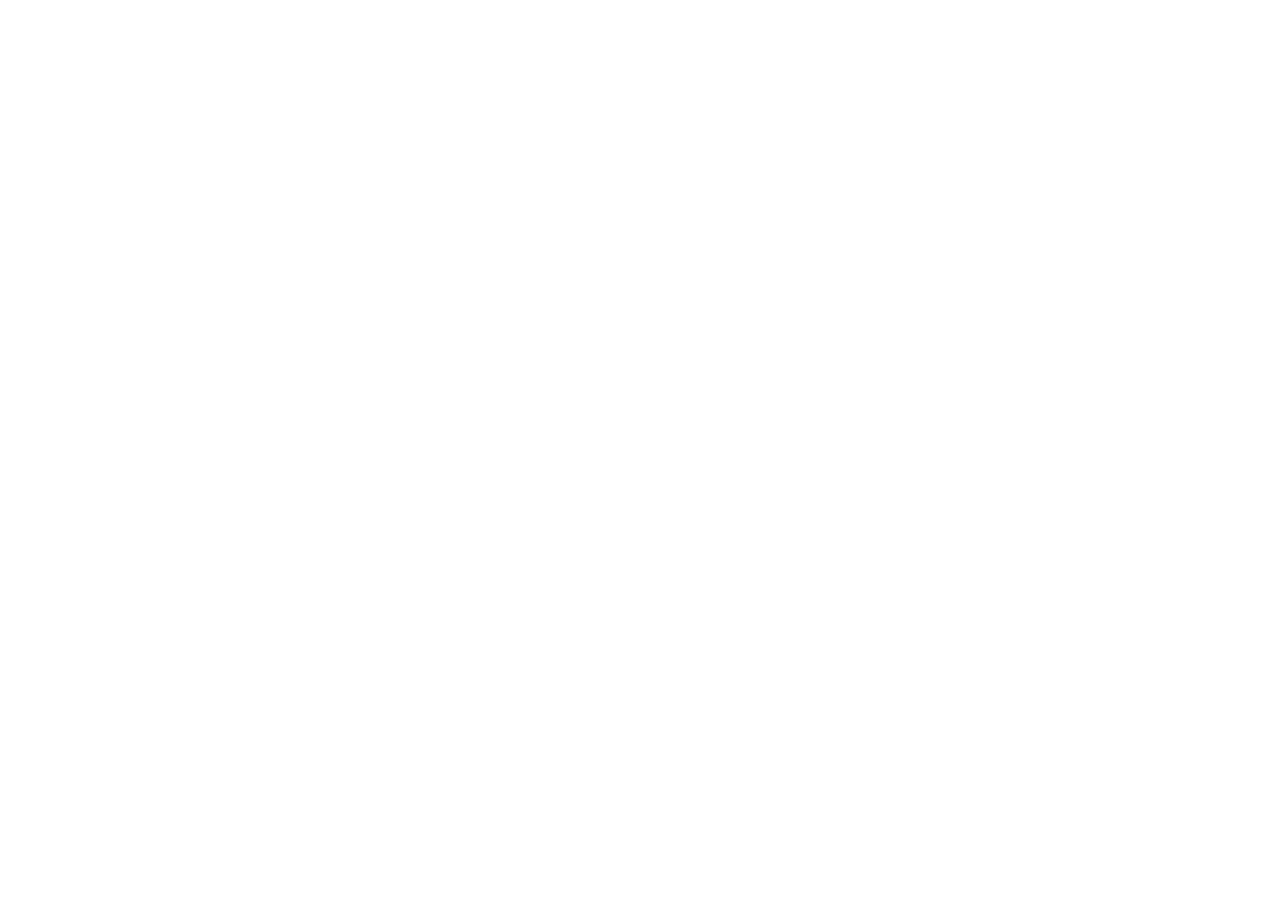
==== index.html @ 0518a15e "Criando o projeto 'exemplo4'." ====
<!DOCTYPE html>
<html lang="pt-br">
<head>
    <meta charset="UTF-8">
    <meta name="viewport" content="width=device-width, initial-scale=1.0">
    <title>Exemplo4</title>
</head>
<body>
    
</body>
</html>
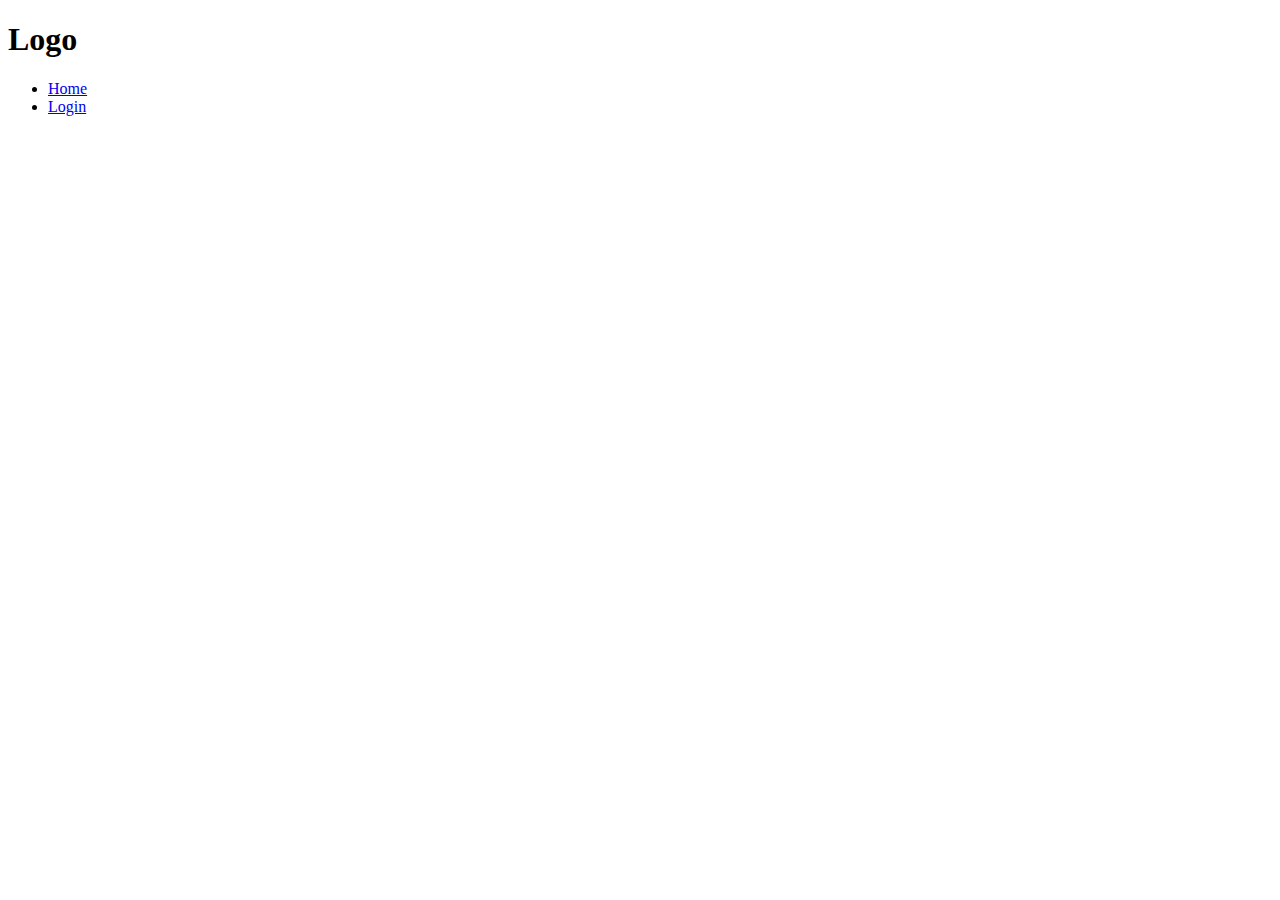
==== commit 875d559a: "Criando a estrutura do 'index' e do 'login'." ====
--- a/index.html
+++ b/index.html
@@ -3,9 +3,27 @@
 <head>
     <meta charset="UTF-8">
     <meta name="viewport" content="width=device-width, initial-scale=1.0">
+    <!--CHAMANDO O CSS EXTERNO-->
+    <link rel="stylesheet" href="./src/css/style.css">
     <title>Exemplo4</title>
 </head>
 <body>
-    
+
+    <header>
+        <h1>Logo</h1>
+        <nav>
+            <ul>
+                <li><a href="index.html">Home</a></li>
+                <li><a href="login.html">Login</a></li>
+            </ul>
+        </nav>
+    </header>
+
+    <section>
+        
+    </section>
+
+    <!--CHAMANDO O JS EXTERNO-->
+    <script src="./src/js/script.js"></script>
 </body>
 </html>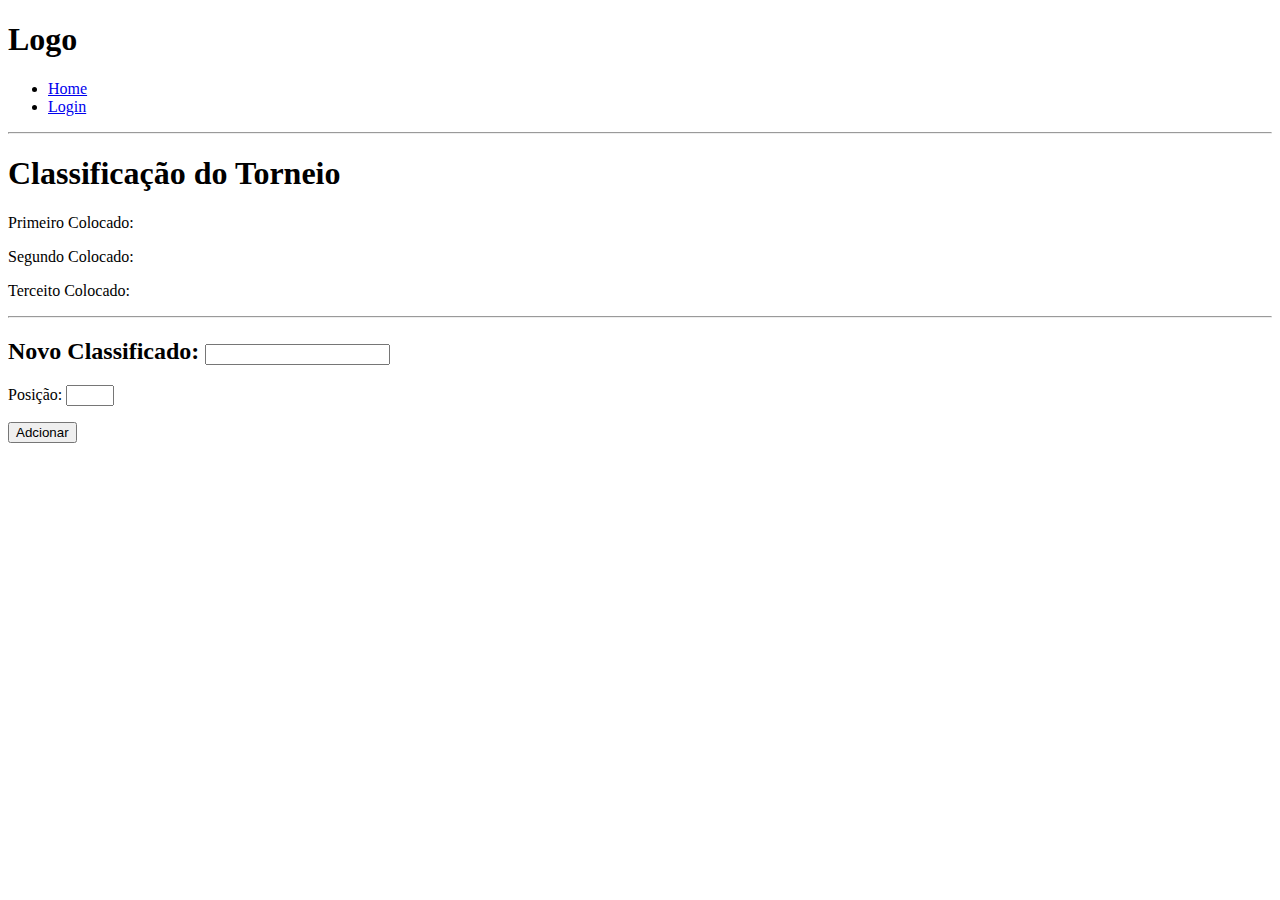
==== commit 83ee1e19: "Criando a sessão torneio." ====
--- a/index.html
+++ b/index.html
@@ -7,6 +7,7 @@
     <link rel="stylesheet" href="./src/css/style.css">
     <title>Exemplo4</title>
 </head>
+
 <body>
 
     <header>
@@ -19,8 +20,23 @@
         </nav>
     </header>
 
+    <hr>
+
     <section>
         
+        <h1>Classificação do Torneio</h1>
+
+        <p>Primeiro Colocado: <span class="time"></span></p>
+        <p>Segundo Colocado: <span class="time"></span></p>
+        <p>Terceito Colocado: <span class="time"></span></p>
+
+        <hr>
+        
+        <h2>Novo Classificado: <input type="text" id="novo"></h2>
+        
+        <p>Posição: <input type="number" id="posicao" min="1" max="3"></p>
+        <button onclick="inserir()">Adcionar</button>
+
     </section>
 
     <!--CHAMANDO O JS EXTERNO-->
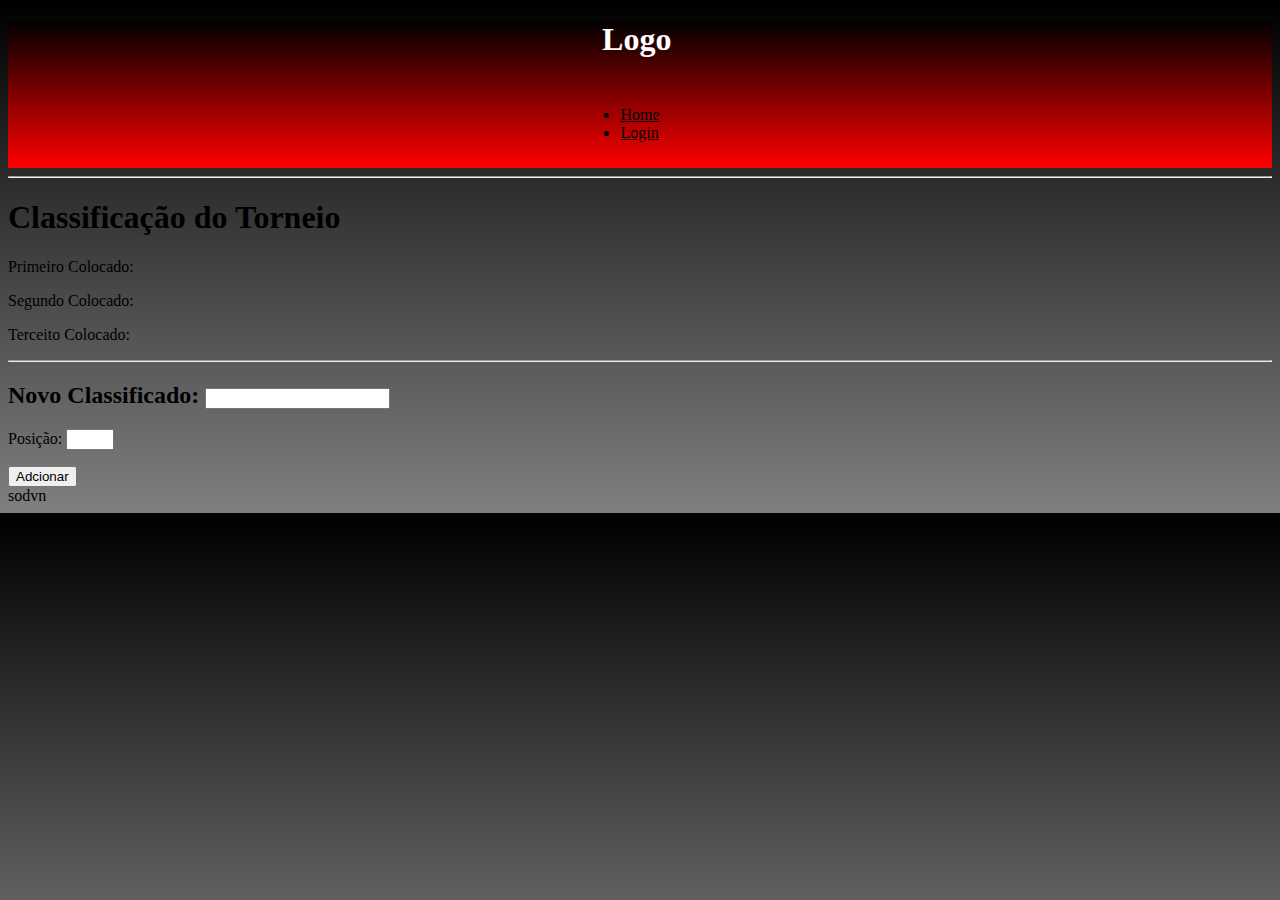
==== commit f7123d75: "Estilizando o projeto." ====
--- a/index.html
+++ b/index.html
@@ -11,11 +11,11 @@
 <body>
 
     <header>
-        <h1>Logo</h1>
-        <nav>
-            <ul>
-                <li><a href="index.html">Home</a></li>
-                <li><a href="login.html">Login</a></li>
+        <h1 class="r">Logo</h1>
+        <nav class="n">
+            <ul class="ul">
+                <li><a class="a" href="index.html">Home</a></li>
+                <li><a class="a" href="login.html">Login</a></li>
             </ul>
         </nav>
     </header>
@@ -33,12 +33,18 @@
         <hr>
         
         <h2>Novo Classificado: <input type="text" id="novo"></h2>
-        
+
         <p>Posição: <input type="number" id="posicao" min="1" max="3"></p>
         <button onclick="inserir()">Adcionar</button>
 
     </section>
 
+    <footer>
+
+        sodvn
+
+    </footer>
+
     <!--CHAMANDO O JS EXTERNO-->
     <script src="./src/js/script.js"></script>
 </body>
--- a/src/css/style.css
+++ b/src/css/style.css
@@ -0,0 +1,39 @@
+
+body{
+
+    background-color: black;
+    background-image: linear-gradient(black, gray);
+
+}
+
+header{
+
+    background-image: linear-gradient(black, red);
+
+}
+
+footer{
+
+    background-image: linear-gradient(to top black, gray);
+
+}
+
+.r{
+
+    color: white;
+    margin-left: 47%;
+
+}
+
+.n{
+    margin-left: 44.5%;
+    padding: 10px;
+}
+
+.ul{
+    color: black;
+}
+
+.a{
+    color: black;
+}